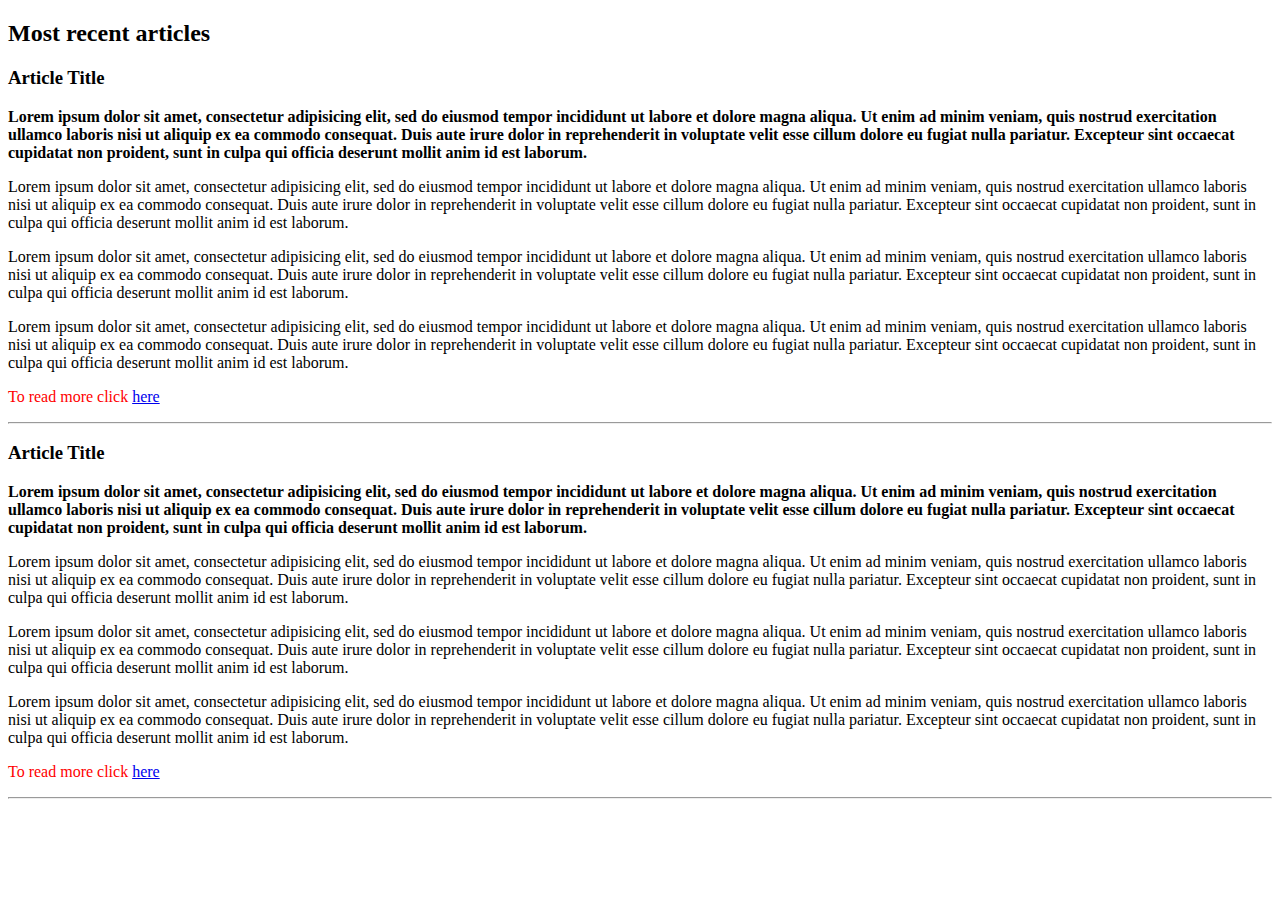
==== article.html @ 87bc465d "added article and list page, while adding child and type selector example" ====
<!DOCTYPE html>
<html lang="en" dir="ltr">
  <head>
    <meta charset="utf-8">
    <title>Article | Istamosh website</title>
    <link rel="stylesheet" href="css/master.css" type="text/css">
  </head>
  <body>
    <h2>Most recent articles</h2>
    <article class="">
      <h3>Article Title</h3>
      <p>Lorem ipsum dolor sit amet, consectetur adipisicing elit, sed do eiusmod tempor incididunt ut labore et dolore magna aliqua. Ut enim ad minim veniam, quis nostrud exercitation ullamco laboris nisi ut aliquip ex ea commodo consequat. Duis aute irure dolor in reprehenderit in voluptate velit esse cillum dolore eu fugiat nulla pariatur. Excepteur sint occaecat cupidatat non proident, sunt in culpa qui officia deserunt mollit anim id est laborum.</p>
      <p>Lorem ipsum dolor sit amet, consectetur adipisicing elit, sed do eiusmod tempor incididunt ut labore et dolore magna aliqua. Ut enim ad minim veniam, quis nostrud exercitation ullamco laboris nisi ut aliquip ex ea commodo consequat. Duis aute irure dolor in reprehenderit in voluptate velit esse cillum dolore eu fugiat nulla pariatur. Excepteur sint occaecat cupidatat non proident, sunt in culpa qui officia deserunt mollit anim id est laborum.</p>
      <p>Lorem ipsum dolor sit amet, consectetur adipisicing elit, sed do eiusmod tempor incididunt ut labore et dolore magna aliqua. Ut enim ad minim veniam, quis nostrud exercitation ullamco laboris nisi ut aliquip ex ea commodo consequat. Duis aute irure dolor in reprehenderit in voluptate velit esse cillum dolore eu fugiat nulla pariatur. Excepteur sint occaecat cupidatat non proident, sunt in culpa qui officia deserunt mollit anim id est laborum.</p>
      <p>Lorem ipsum dolor sit amet, consectetur adipisicing elit, sed do eiusmod tempor incididunt ut labore et dolore magna aliqua. Ut enim ad minim veniam, quis nostrud exercitation ullamco laboris nisi ut aliquip ex ea commodo consequat. Duis aute irure dolor in reprehenderit in voluptate velit esse cillum dolore eu fugiat nulla pariatur. Excepteur sint occaecat cupidatat non proident, sunt in culpa qui officia deserunt mollit anim id est laborum.</p>
      <p>To read more click <a href="#">here</a></p>
      <hr>
    </article>

    <article class="">
      <h3>Article Title</h3>
      <p>Lorem ipsum dolor sit amet, consectetur adipisicing elit, sed do eiusmod tempor incididunt ut labore et dolore magna aliqua. Ut enim ad minim veniam, quis nostrud exercitation ullamco laboris nisi ut aliquip ex ea commodo consequat. Duis aute irure dolor in reprehenderit in voluptate velit esse cillum dolore eu fugiat nulla pariatur. Excepteur sint occaecat cupidatat non proident, sunt in culpa qui officia deserunt mollit anim id est laborum.</p>
      <p>Lorem ipsum dolor sit amet, consectetur adipisicing elit, sed do eiusmod tempor incididunt ut labore et dolore magna aliqua. Ut enim ad minim veniam, quis nostrud exercitation ullamco laboris nisi ut aliquip ex ea commodo consequat. Duis aute irure dolor in reprehenderit in voluptate velit esse cillum dolore eu fugiat nulla pariatur. Excepteur sint occaecat cupidatat non proident, sunt in culpa qui officia deserunt mollit anim id est laborum.</p>
      <p>Lorem ipsum dolor sit amet, consectetur adipisicing elit, sed do eiusmod tempor incididunt ut labore et dolore magna aliqua. Ut enim ad minim veniam, quis nostrud exercitation ullamco laboris nisi ut aliquip ex ea commodo consequat. Duis aute irure dolor in reprehenderit in voluptate velit esse cillum dolore eu fugiat nulla pariatur. Excepteur sint occaecat cupidatat non proident, sunt in culpa qui officia deserunt mollit anim id est laborum.</p>
      <p>Lorem ipsum dolor sit amet, consectetur adipisicing elit, sed do eiusmod tempor incididunt ut labore et dolore magna aliqua. Ut enim ad minim veniam, quis nostrud exercitation ullamco laboris nisi ut aliquip ex ea commodo consequat. Duis aute irure dolor in reprehenderit in voluptate velit esse cillum dolore eu fugiat nulla pariatur. Excepteur sint occaecat cupidatat non proident, sunt in culpa qui officia deserunt mollit anim id est laborum.</p>
      <p>To read more click <a href="#">here</a></p>
      <hr>
    </article>
  </body>
</html>
---- css/master.css ----
/*******************
*
* Author: Istamosh
*
********************/

/* #header{
  position:absolute;
  top: 0;
  left: 0;
} */

/* targets all header's p tag */
/* #header p{
  font-size: 24px;
} */

/*
a{
  text-decoration: underline;
  color: blue;
}

span{
  text-transform: uppercase;
}

/* this will be prioritized because has ID
#header h1{
  font-size: 40px;
  color: black;
  background-color: grey;
}

h1{
  font-size: 32px
}

/* ID wins, while class gets the second priority
#header p{
  color: gray;
}
.ward {
  color: lime;
}
.subdistrict {
  color: aqua;
  background-color: darkgray;
}
p{
  color: violet;
}
strong{
  color: red;
}
/* 1st and 2nd is gray, 3rd is aqua, 4th is green

div{
  width: 100%;
}

h2{
  font-size: 20px;
}

/* override all styles with this content header ID
/* #content-header{
  font-size: 18px;
  color: red;
}

span{
  display: block;
  color: blue;
}

/* override all styles inside deck class
.deck{
  color: brown;
}

body{
  color: red;
}
/* override body color to green
p{
  color: green;
}
/* only below selector can override <a> tag
a{
  color: magenta;
}
*/

/*
/* important function beside declaration
p{
  color: red !important;
}
*/

/* using one declaration for multiple selector */
/*p, span{
  font-size: 14px;
  font-weight: bold;
  font-family: Arial;
}*/

/* using closed elbow brackets to exlude formatting on
any sub-children (sub-content etc.) */
#main-content > p{
  color: green;
}

/* we want to declare P tag on subcontent without
including the P tag on parent content (main-content) */
#main-content #sub-content p{
  color: teal;
}

/* using adhacent selector to select specific element
adjacent that comes after H2
without touching the other similar element below it */
#all-posts h2 + p{
  color: lime;
}

/* using precedent selector for the opposite, and not work
right after all-posts ID because p is the first selected,
not the first h2*/
#all-posts p ~ h2{
  color: olive;
}

/* using attribute selector to select all attribute
by its selector */
span[class]{
  color: purple;
}

/* using more specific attribute selector */
span[class="Day"]{
  color: maroon;
}

/* using tilde sign wildcard naming that contains some name */
span[class~="Gregorian"]{
  color: aqua;
}

/* using dollar sign wildcard naming that ends with some name */
a[href$="zip"]{
  background-color: gray;
}

/* using caret sign wildcard naming that starts with some name */
a[href^="https"]{
  color: crimson;
}

/* using pseudo class and add hover effect on every links*/
a:hover{
  color: darkred;
}

/* added active effect */
a:active{
  color: orange;
}

/* added already visited effect */
a:visited{
  color: gray;
}

/* first child selector
article p:first-child{
  font-weight: bold;
}*/

/* last child selector
article p:last-child{
  color: red;
}*/

/* select the first type of p inside article */
article p:first-of-type{
  font-weight: bold;
}

/* select the last type of p inside article */
article p:last-of-type{
  color: red;
}
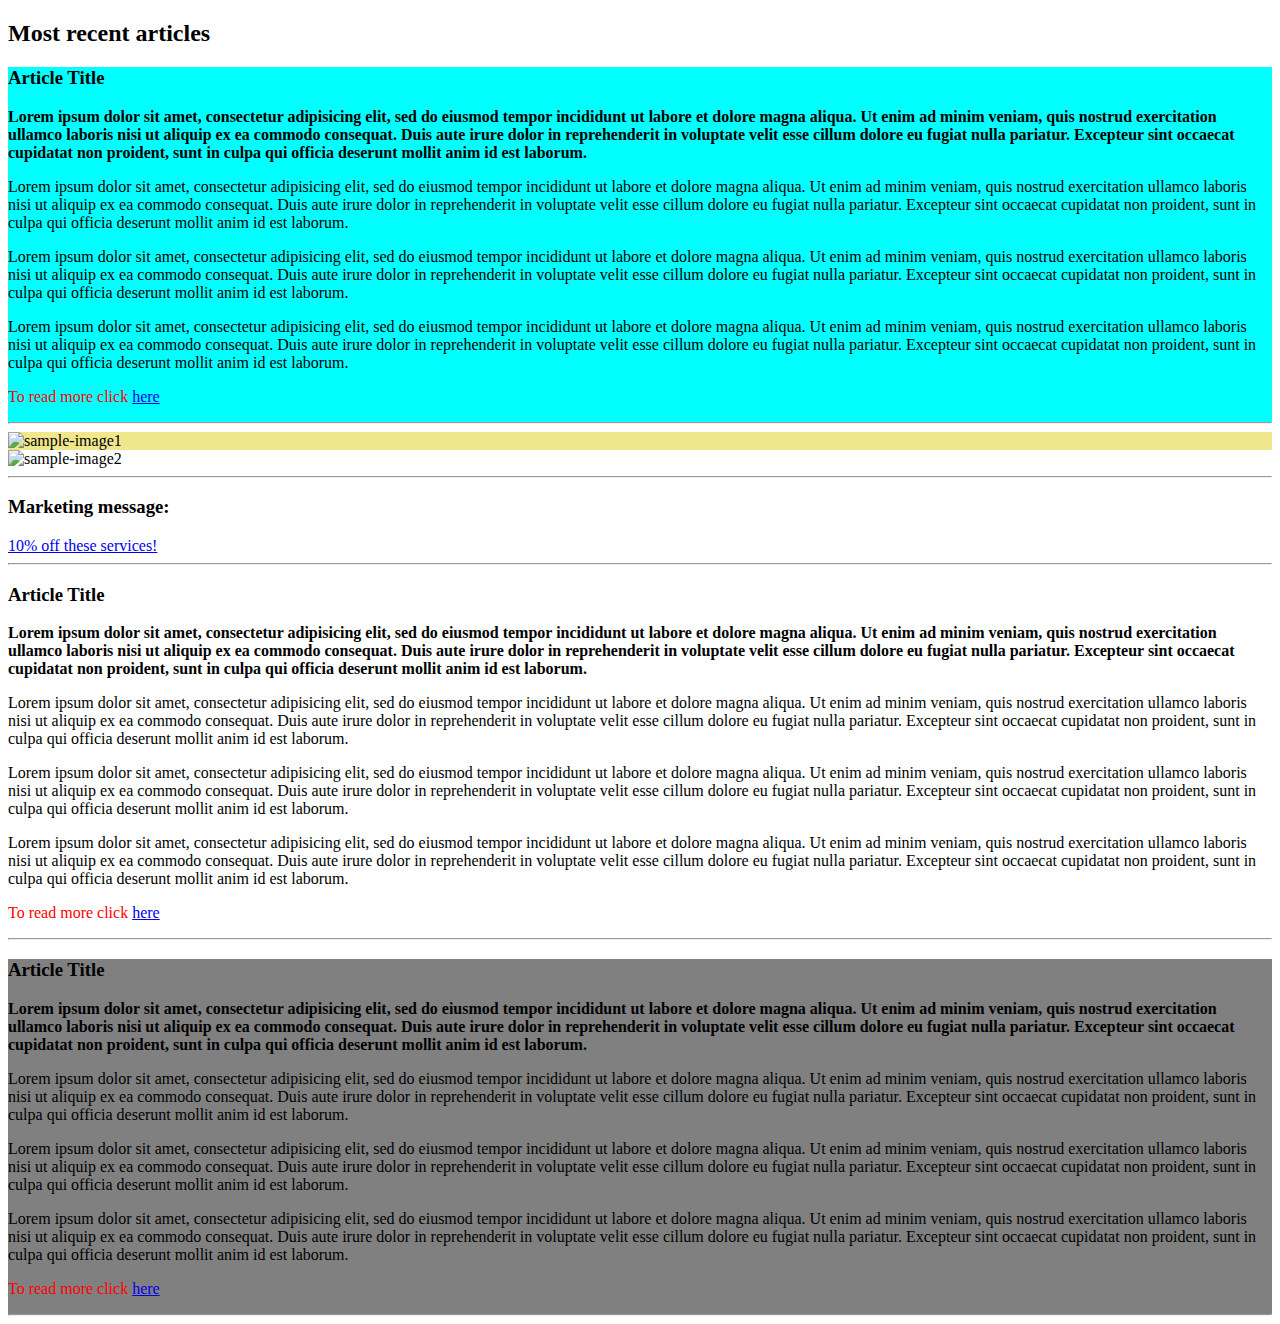
==== commit 5b496386: "added combining selector example" ====
--- a/article.html
+++ b/article.html
@@ -6,25 +6,51 @@
     <link rel="stylesheet" href="css/master.css" type="text/css">
   </head>
   <body>
-    <h2>Most recent articles</h2>
-    <article class="">
-      <h3>Article Title</h3>
-      <p>Lorem ipsum dolor sit amet, consectetur adipisicing elit, sed do eiusmod tempor incididunt ut labore et dolore magna aliqua. Ut enim ad minim veniam, quis nostrud exercitation ullamco laboris nisi ut aliquip ex ea commodo consequat. Duis aute irure dolor in reprehenderit in voluptate velit esse cillum dolore eu fugiat nulla pariatur. Excepteur sint occaecat cupidatat non proident, sunt in culpa qui officia deserunt mollit anim id est laborum.</p>
-      <p>Lorem ipsum dolor sit amet, consectetur adipisicing elit, sed do eiusmod tempor incididunt ut labore et dolore magna aliqua. Ut enim ad minim veniam, quis nostrud exercitation ullamco laboris nisi ut aliquip ex ea commodo consequat. Duis aute irure dolor in reprehenderit in voluptate velit esse cillum dolore eu fugiat nulla pariatur. Excepteur sint occaecat cupidatat non proident, sunt in culpa qui officia deserunt mollit anim id est laborum.</p>
-      <p>Lorem ipsum dolor sit amet, consectetur adipisicing elit, sed do eiusmod tempor incididunt ut labore et dolore magna aliqua. Ut enim ad minim veniam, quis nostrud exercitation ullamco laboris nisi ut aliquip ex ea commodo consequat. Duis aute irure dolor in reprehenderit in voluptate velit esse cillum dolore eu fugiat nulla pariatur. Excepteur sint occaecat cupidatat non proident, sunt in culpa qui officia deserunt mollit anim id est laborum.</p>
-      <p>Lorem ipsum dolor sit amet, consectetur adipisicing elit, sed do eiusmod tempor incididunt ut labore et dolore magna aliqua. Ut enim ad minim veniam, quis nostrud exercitation ullamco laboris nisi ut aliquip ex ea commodo consequat. Duis aute irure dolor in reprehenderit in voluptate velit esse cillum dolore eu fugiat nulla pariatur. Excepteur sint occaecat cupidatat non proident, sunt in culpa qui officia deserunt mollit anim id est laborum.</p>
-      <p>To read more click <a href="#">here</a></p>
+    <div>
+      <h2>Most recent articles</h2>
+      <article class="featured-content">
+        <h3>Article Title</h3>
+        <p>Lorem ipsum dolor sit amet, consectetur adipisicing elit, sed do eiusmod tempor incididunt ut labore et dolore magna aliqua. Ut enim ad minim veniam, quis nostrud exercitation ullamco laboris nisi ut aliquip ex ea commodo consequat. Duis aute irure dolor in reprehenderit in voluptate velit esse cillum dolore eu fugiat nulla pariatur. Excepteur sint occaecat cupidatat non proident, sunt in culpa qui officia deserunt mollit anim id est laborum.</p>
+        <p>Lorem ipsum dolor sit amet, consectetur adipisicing elit, sed do eiusmod tempor incididunt ut labore et dolore magna aliqua. Ut enim ad minim veniam, quis nostrud exercitation ullamco laboris nisi ut aliquip ex ea commodo consequat. Duis aute irure dolor in reprehenderit in voluptate velit esse cillum dolore eu fugiat nulla pariatur. Excepteur sint occaecat cupidatat non proident, sunt in culpa qui officia deserunt mollit anim id est laborum.</p>
+        <p>Lorem ipsum dolor sit amet, consectetur adipisicing elit, sed do eiusmod tempor incididunt ut labore et dolore magna aliqua. Ut enim ad minim veniam, quis nostrud exercitation ullamco laboris nisi ut aliquip ex ea commodo consequat. Duis aute irure dolor in reprehenderit in voluptate velit esse cillum dolore eu fugiat nulla pariatur. Excepteur sint occaecat cupidatat non proident, sunt in culpa qui officia deserunt mollit anim id est laborum.</p>
+        <p>Lorem ipsum dolor sit amet, consectetur adipisicing elit, sed do eiusmod tempor incididunt ut labore et dolore magna aliqua. Ut enim ad minim veniam, quis nostrud exercitation ullamco laboris nisi ut aliquip ex ea commodo consequat. Duis aute irure dolor in reprehenderit in voluptate velit esse cillum dolore eu fugiat nulla pariatur. Excepteur sint occaecat cupidatat non proident, sunt in culpa qui officia deserunt mollit anim id est laborum.</p>
+        <p>To read more click <a href="#">here</a></p>
+        <hr>
+      </article>
+
+      <div class="featured-content">
+        <img src="#" alt="sample-image1">
+      </div>
+
+      <div class="">
+        <img src="#" alt="sample-image2">
+      </div>
+
       <hr>
-    </article>
+      <h3>Marketing message:</h3>
+      <a href="#">10% off these services!</a>
+      <hr>
 
-    <article class="">
-      <h3>Article Title</h3>
-      <p>Lorem ipsum dolor sit amet, consectetur adipisicing elit, sed do eiusmod tempor incididunt ut labore et dolore magna aliqua. Ut enim ad minim veniam, quis nostrud exercitation ullamco laboris nisi ut aliquip ex ea commodo consequat. Duis aute irure dolor in reprehenderit in voluptate velit esse cillum dolore eu fugiat nulla pariatur. Excepteur sint occaecat cupidatat non proident, sunt in culpa qui officia deserunt mollit anim id est laborum.</p>
-      <p>Lorem ipsum dolor sit amet, consectetur adipisicing elit, sed do eiusmod tempor incididunt ut labore et dolore magna aliqua. Ut enim ad minim veniam, quis nostrud exercitation ullamco laboris nisi ut aliquip ex ea commodo consequat. Duis aute irure dolor in reprehenderit in voluptate velit esse cillum dolore eu fugiat nulla pariatur. Excepteur sint occaecat cupidatat non proident, sunt in culpa qui officia deserunt mollit anim id est laborum.</p>
-      <p>Lorem ipsum dolor sit amet, consectetur adipisicing elit, sed do eiusmod tempor incididunt ut labore et dolore magna aliqua. Ut enim ad minim veniam, quis nostrud exercitation ullamco laboris nisi ut aliquip ex ea commodo consequat. Duis aute irure dolor in reprehenderit in voluptate velit esse cillum dolore eu fugiat nulla pariatur. Excepteur sint occaecat cupidatat non proident, sunt in culpa qui officia deserunt mollit anim id est laborum.</p>
-      <p>Lorem ipsum dolor sit amet, consectetur adipisicing elit, sed do eiusmod tempor incididunt ut labore et dolore magna aliqua. Ut enim ad minim veniam, quis nostrud exercitation ullamco laboris nisi ut aliquip ex ea commodo consequat. Duis aute irure dolor in reprehenderit in voluptate velit esse cillum dolore eu fugiat nulla pariatur. Excepteur sint occaecat cupidatat non proident, sunt in culpa qui officia deserunt mollit anim id est laborum.</p>
-      <p>To read more click <a href="#">here</a></p>
-      <hr>
-    </article>
+      <article class="#">
+        <h3>Article Title</h3>
+        <p>Lorem ipsum dolor sit amet, consectetur adipisicing elit, sed do eiusmod tempor incididunt ut labore et dolore magna aliqua. Ut enim ad minim veniam, quis nostrud exercitation ullamco laboris nisi ut aliquip ex ea commodo consequat. Duis aute irure dolor in reprehenderit in voluptate velit esse cillum dolore eu fugiat nulla pariatur. Excepteur sint occaecat cupidatat non proident, sunt in culpa qui officia deserunt mollit anim id est laborum.</p>
+        <p>Lorem ipsum dolor sit amet, consectetur adipisicing elit, sed do eiusmod tempor incididunt ut labore et dolore magna aliqua. Ut enim ad minim veniam, quis nostrud exercitation ullamco laboris nisi ut aliquip ex ea commodo consequat. Duis aute irure dolor in reprehenderit in voluptate velit esse cillum dolore eu fugiat nulla pariatur. Excepteur sint occaecat cupidatat non proident, sunt in culpa qui officia deserunt mollit anim id est laborum.</p>
+        <p>Lorem ipsum dolor sit amet, consectetur adipisicing elit, sed do eiusmod tempor incididunt ut labore et dolore magna aliqua. Ut enim ad minim veniam, quis nostrud exercitation ullamco laboris nisi ut aliquip ex ea commodo consequat. Duis aute irure dolor in reprehenderit in voluptate velit esse cillum dolore eu fugiat nulla pariatur. Excepteur sint occaecat cupidatat non proident, sunt in culpa qui officia deserunt mollit anim id est laborum.</p>
+        <p>Lorem ipsum dolor sit amet, consectetur adipisicing elit, sed do eiusmod tempor incididunt ut labore et dolore magna aliqua. Ut enim ad minim veniam, quis nostrud exercitation ullamco laboris nisi ut aliquip ex ea commodo consequat. Duis aute irure dolor in reprehenderit in voluptate velit esse cillum dolore eu fugiat nulla pariatur. Excepteur sint occaecat cupidatat non proident, sunt in culpa qui officia deserunt mollit anim id est laborum.</p>
+        <p>To read more click <a href="#">here</a></p>
+        <hr>
+      </article>
+
+      <article class="#">
+        <h3>Article Title</h3>
+        <p>Lorem ipsum dolor sit amet, consectetur adipisicing elit, sed do eiusmod tempor incididunt ut labore et dolore magna aliqua. Ut enim ad minim veniam, quis nostrud exercitation ullamco laboris nisi ut aliquip ex ea commodo consequat. Duis aute irure dolor in reprehenderit in voluptate velit esse cillum dolore eu fugiat nulla pariatur. Excepteur sint occaecat cupidatat non proident, sunt in culpa qui officia deserunt mollit anim id est laborum.</p>
+        <p>Lorem ipsum dolor sit amet, consectetur adipisicing elit, sed do eiusmod tempor incididunt ut labore et dolore magna aliqua. Ut enim ad minim veniam, quis nostrud exercitation ullamco laboris nisi ut aliquip ex ea commodo consequat. Duis aute irure dolor in reprehenderit in voluptate velit esse cillum dolore eu fugiat nulla pariatur. Excepteur sint occaecat cupidatat non proident, sunt in culpa qui officia deserunt mollit anim id est laborum.</p>
+        <p>Lorem ipsum dolor sit amet, consectetur adipisicing elit, sed do eiusmod tempor incididunt ut labore et dolore magna aliqua. Ut enim ad minim veniam, quis nostrud exercitation ullamco laboris nisi ut aliquip ex ea commodo consequat. Duis aute irure dolor in reprehenderit in voluptate velit esse cillum dolore eu fugiat nulla pariatur. Excepteur sint occaecat cupidatat non proident, sunt in culpa qui officia deserunt mollit anim id est laborum.</p>
+        <p>Lorem ipsum dolor sit amet, consectetur adipisicing elit, sed do eiusmod tempor incididunt ut labore et dolore magna aliqua. Ut enim ad minim veniam, quis nostrud exercitation ullamco laboris nisi ut aliquip ex ea commodo consequat. Duis aute irure dolor in reprehenderit in voluptate velit esse cillum dolore eu fugiat nulla pariatur. Excepteur sint occaecat cupidatat non proident, sunt in culpa qui officia deserunt mollit anim id est laborum.</p>
+        <p>To read more click <a href="#">here</a></p>
+        <hr>
+      </article>
+    </div>
+
   </body>
 </html>
--- a/css/master.css
+++ b/css/master.css
@@ -192,3 +192,38 @@
 article p:last-of-type{
   color: red;
 }
+
+/* select the service 2 and 8 inside list page */
+li:nth-child(3), li:nth-child(10){
+  color: blue;
+}
+
+/* select the title of list */
+li:nth-child(1), li:nth-child(7){
+  font-weight: bold;
+}
+
+/* select the odd numbers, same as (odd) */
+li:nth-child(2n+1){
+  background-color: grey;
+}
+
+/* select the even numbers, same as (even) */
+li:nth-child(2n+2){
+  background-color: lime;
+}
+
+/* select the odd article rows */
+article:nth-of-type(2n+1){
+  background-color: grey;
+}
+
+/* select only the featured-content class on article */
+article.featured-content{
+  background: cyan;
+}
+
+/* select only the featured-content class on div */
+div.featured-content{
+  background: khaki;
+}
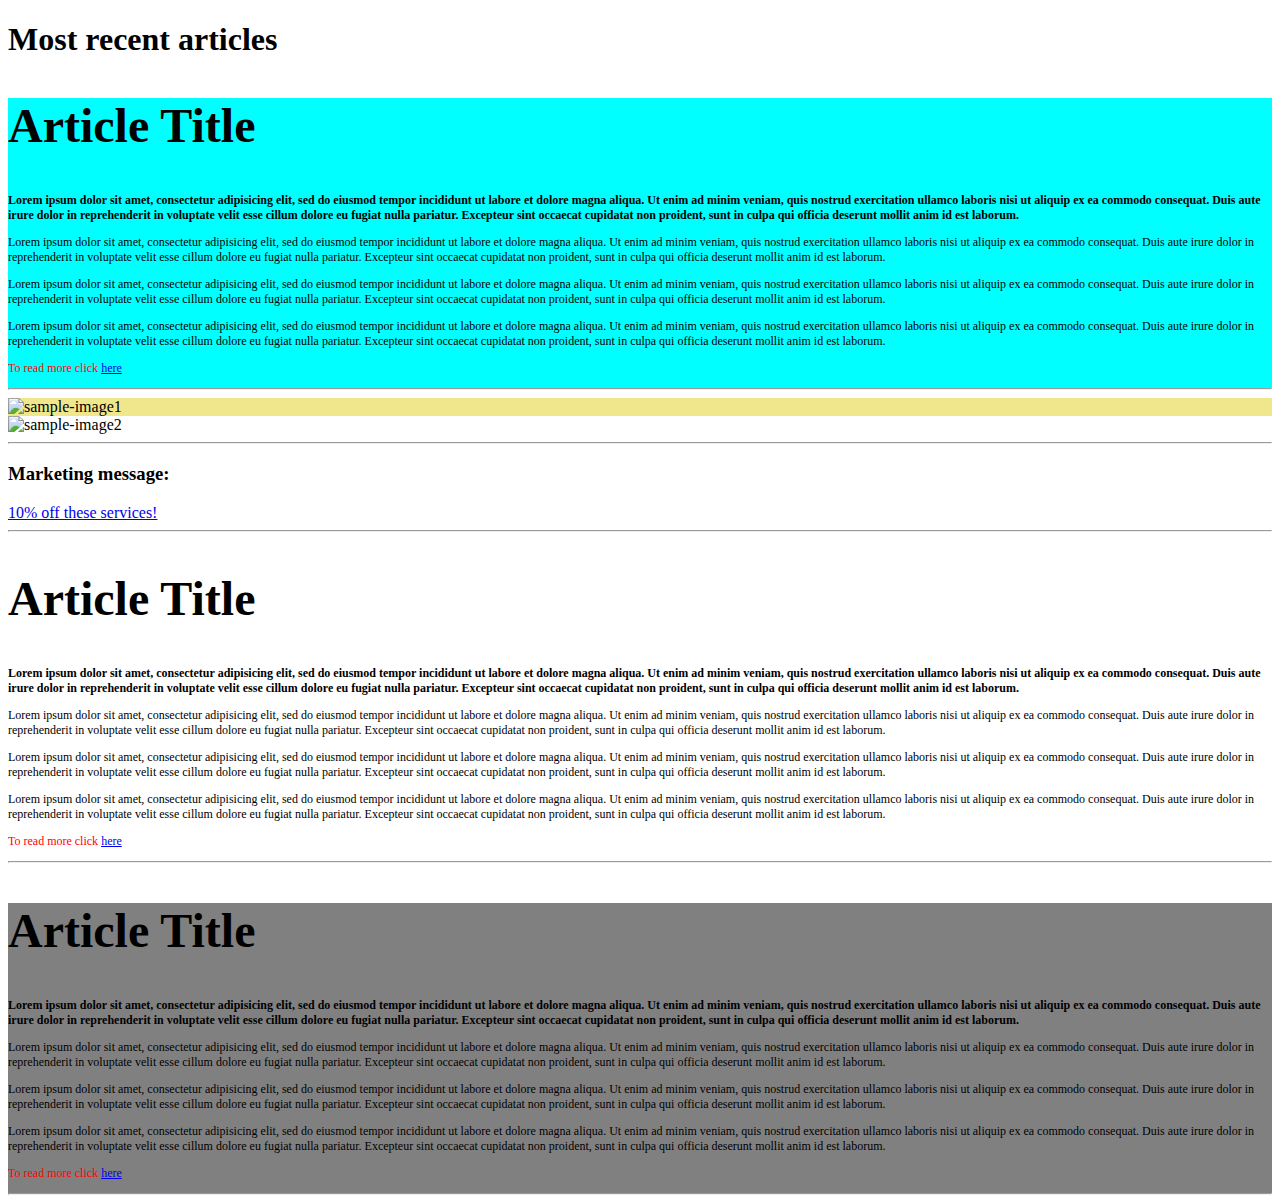
==== commit 492bed11: "modified article h3 to h2, added example font size modifier" ====
--- a/article.html
+++ b/article.html
@@ -7,9 +7,9 @@
   </head>
   <body>
     <div>
-      <h2>Most recent articles</h2>
+      <h1>Most recent articles</h1>
       <article class="featured-content">
-        <h3>Article Title</h3>
+        <h2>Article Title</h2>
         <p>Lorem ipsum dolor sit amet, consectetur adipisicing elit, sed do eiusmod tempor incididunt ut labore et dolore magna aliqua. Ut enim ad minim veniam, quis nostrud exercitation ullamco laboris nisi ut aliquip ex ea commodo consequat. Duis aute irure dolor in reprehenderit in voluptate velit esse cillum dolore eu fugiat nulla pariatur. Excepteur sint occaecat cupidatat non proident, sunt in culpa qui officia deserunt mollit anim id est laborum.</p>
         <p>Lorem ipsum dolor sit amet, consectetur adipisicing elit, sed do eiusmod tempor incididunt ut labore et dolore magna aliqua. Ut enim ad minim veniam, quis nostrud exercitation ullamco laboris nisi ut aliquip ex ea commodo consequat. Duis aute irure dolor in reprehenderit in voluptate velit esse cillum dolore eu fugiat nulla pariatur. Excepteur sint occaecat cupidatat non proident, sunt in culpa qui officia deserunt mollit anim id est laborum.</p>
         <p>Lorem ipsum dolor sit amet, consectetur adipisicing elit, sed do eiusmod tempor incididunt ut labore et dolore magna aliqua. Ut enim ad minim veniam, quis nostrud exercitation ullamco laboris nisi ut aliquip ex ea commodo consequat. Duis aute irure dolor in reprehenderit in voluptate velit esse cillum dolore eu fugiat nulla pariatur. Excepteur sint occaecat cupidatat non proident, sunt in culpa qui officia deserunt mollit anim id est laborum.</p>
@@ -32,7 +32,7 @@
       <hr>
 
       <article class="#">
-        <h3>Article Title</h3>
+        <h2>Article Title</h2>
         <p>Lorem ipsum dolor sit amet, consectetur adipisicing elit, sed do eiusmod tempor incididunt ut labore et dolore magna aliqua. Ut enim ad minim veniam, quis nostrud exercitation ullamco laboris nisi ut aliquip ex ea commodo consequat. Duis aute irure dolor in reprehenderit in voluptate velit esse cillum dolore eu fugiat nulla pariatur. Excepteur sint occaecat cupidatat non proident, sunt in culpa qui officia deserunt mollit anim id est laborum.</p>
         <p>Lorem ipsum dolor sit amet, consectetur adipisicing elit, sed do eiusmod tempor incididunt ut labore et dolore magna aliqua. Ut enim ad minim veniam, quis nostrud exercitation ullamco laboris nisi ut aliquip ex ea commodo consequat. Duis aute irure dolor in reprehenderit in voluptate velit esse cillum dolore eu fugiat nulla pariatur. Excepteur sint occaecat cupidatat non proident, sunt in culpa qui officia deserunt mollit anim id est laborum.</p>
         <p>Lorem ipsum dolor sit amet, consectetur adipisicing elit, sed do eiusmod tempor incididunt ut labore et dolore magna aliqua. Ut enim ad minim veniam, quis nostrud exercitation ullamco laboris nisi ut aliquip ex ea commodo consequat. Duis aute irure dolor in reprehenderit in voluptate velit esse cillum dolore eu fugiat nulla pariatur. Excepteur sint occaecat cupidatat non proident, sunt in culpa qui officia deserunt mollit anim id est laborum.</p>
@@ -42,7 +42,7 @@
       </article>
 
       <article class="#">
-        <h3>Article Title</h3>
+        <h2>Article Title</h2>
         <p>Lorem ipsum dolor sit amet, consectetur adipisicing elit, sed do eiusmod tempor incididunt ut labore et dolore magna aliqua. Ut enim ad minim veniam, quis nostrud exercitation ullamco laboris nisi ut aliquip ex ea commodo consequat. Duis aute irure dolor in reprehenderit in voluptate velit esse cillum dolore eu fugiat nulla pariatur. Excepteur sint occaecat cupidatat non proident, sunt in culpa qui officia deserunt mollit anim id est laborum.</p>
         <p>Lorem ipsum dolor sit amet, consectetur adipisicing elit, sed do eiusmod tempor incididunt ut labore et dolore magna aliqua. Ut enim ad minim veniam, quis nostrud exercitation ullamco laboris nisi ut aliquip ex ea commodo consequat. Duis aute irure dolor in reprehenderit in voluptate velit esse cillum dolore eu fugiat nulla pariatur. Excepteur sint occaecat cupidatat non proident, sunt in culpa qui officia deserunt mollit anim id est laborum.</p>
         <p>Lorem ipsum dolor sit amet, consectetur adipisicing elit, sed do eiusmod tempor incididunt ut labore et dolore magna aliqua. Ut enim ad minim veniam, quis nostrud exercitation ullamco laboris nisi ut aliquip ex ea commodo consequat. Duis aute irure dolor in reprehenderit in voluptate velit esse cillum dolore eu fugiat nulla pariatur. Excepteur sint occaecat cupidatat non proident, sunt in culpa qui officia deserunt mollit anim id est laborum.</p>
--- a/css/master.css
+++ b/css/master.css
@@ -227,3 +227,23 @@
 div.featured-content{
   background: khaki;
 }
+
+/* universal selector example, all text will be red color
+*{
+  color: red;
+}*/
+
+/* make article to 16px font */
+article{
+  font-size: 16px;
+}
+
+/* make article's h2 font 3 times bigger */
+article h2{
+  font-size: 3em;
+}
+
+/* make article' p font smaller by percentage */
+article p{
+  font-size: 75%;
+}
